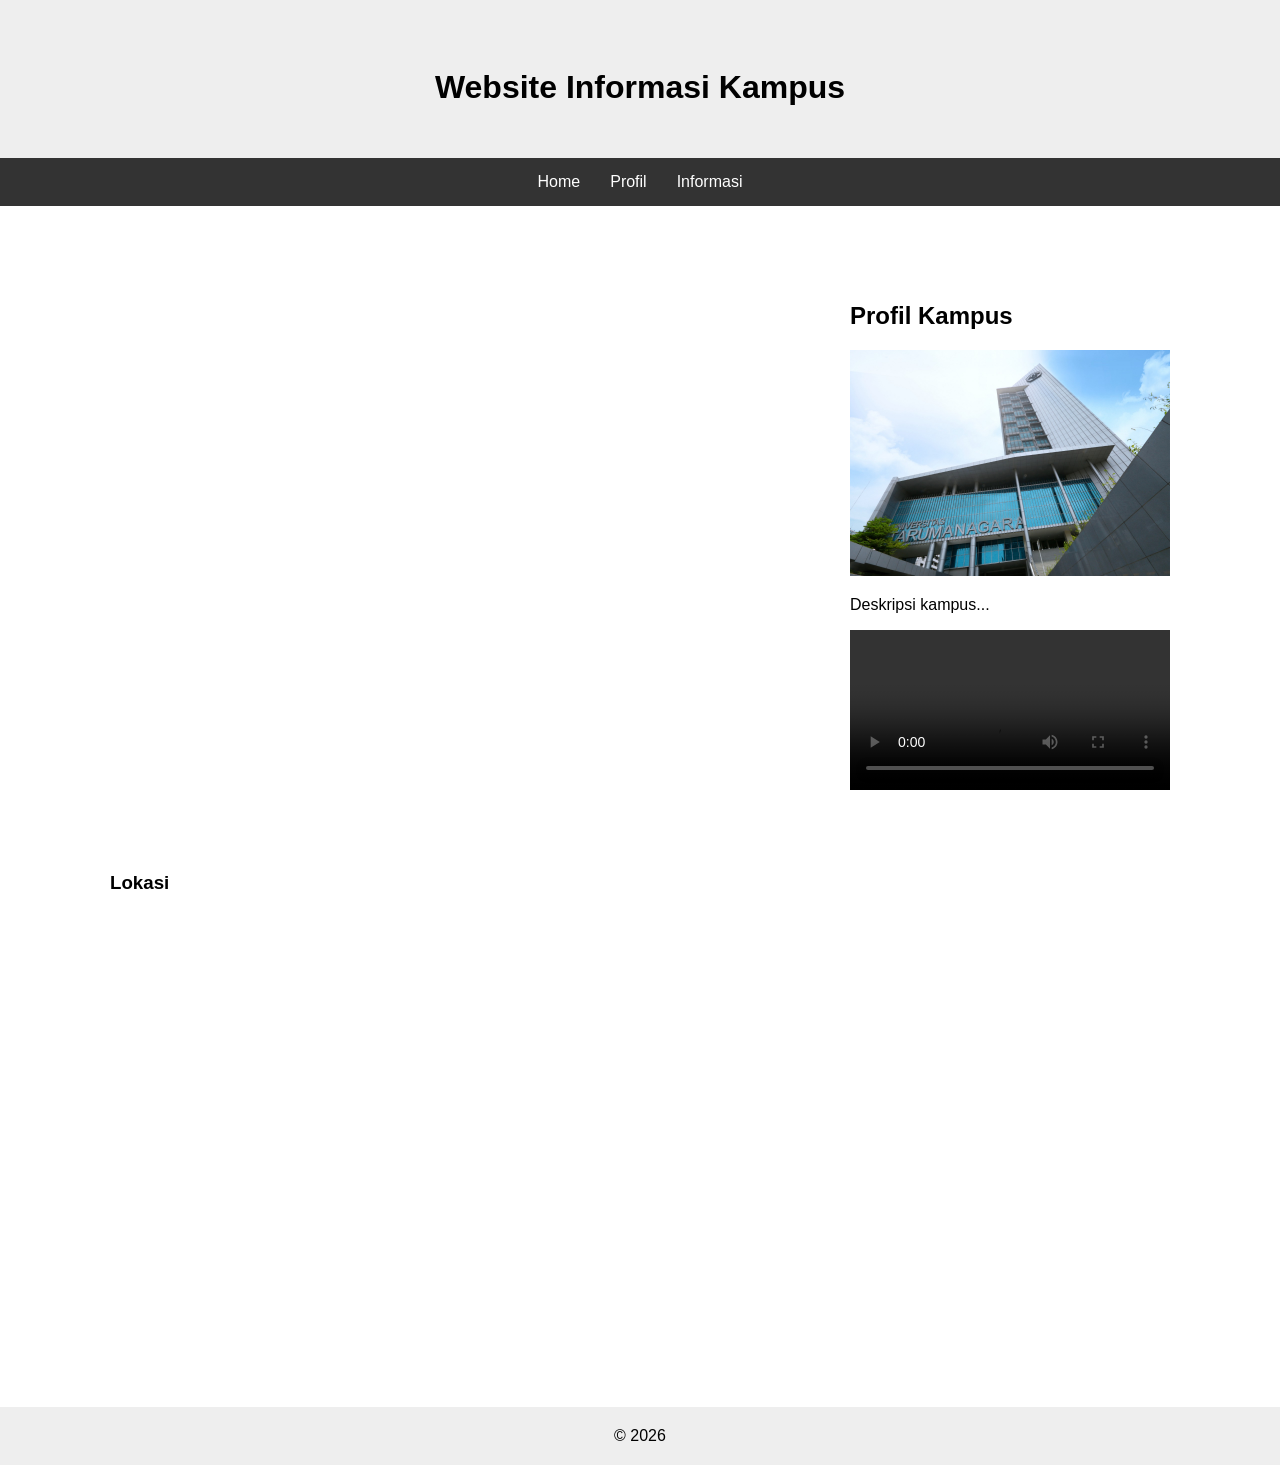
==== pertemuan-02-03/teori-02/index.html @ 74984378 "pt02-03" ====
<!DOCTYPE html>
<html lang="en">
<head>
    <meta charset="UTF-8">
    <meta name="viewport" content="width=device-width, initial-scale=1.0">
    <title>Document</title>
    <link rel="stylesheet" href="style.css">
</head>
<body>

    <header>​
        <h1>Website Informasi Kampus</h1>
    </header>
    
    <nav>
        <a href="#">Home</a>​
        <a href="#">Profil</a>​
        <a href="#">Informasi</a>​
    </nav>​
    ​
    <main class="container">​
        <article>​
            <h2>Profil Kampus</h2>​
            <img src="kampus.jpeg" alt="Gedung Kampus">​
            <p>Deskripsi kampus...</p>​
            <video controls width="100%">​
                <source src="video.mp4" type="video/mp4">​
            </video>​
        </article>
        <aside>            
            <h3>Lokasi</h3>
            <iframe src="https://www.google.com/maps/embed?pb=!1m18!1m12!1m3!1d1983.351196431182!2d106.78824598875438!3d-6.170589231783265!2m3!1f0!2f0!3f0!3m2!1i1024!2i768!4f13.1!3m3!1m2!1s0x2e69f65c8572640d%3A0xc0a066d78372614e!2sUniversitas%20Tarumanagara!5e0!3m2!1sid!2sid!4v1788236955295!5m2!1sid!2sid" width="300" height="450" style="border:0;" allowfullscreen="" loading="lazy" referrerpolicy="strict-origin-when-cross-origin"></iframe>        
        </aside>
    </main>
    
    <footer>© 2026</footer>

</body>
</html>
---- pertemuan-02-03/teori-02/style.css ----
body {
    margin: 0;
    font-family: Arial, sans-serif;
}

header {
    padding: 30px;
    text-align: center;
    background: #eeeeee;
}

nav {
    padding: 15px;
    text-align: center;
    background: #333333;
}

nav a {
    color: #ffffff;
    text-decoration: none;
    margin: 0 15px;
}

nav a:hover {
    text-decoration: underline;
}

article {
    padding: 30px;
    max-width: 900px;
    margin: auto;
}

footer {
    padding: 20px;
    text-align: center;
    background: #eeeeee;
}

.container {
    display: grid;
    grid-template-columns: 2fr 1fr;
    gap: 20px;
    max-width: 1100px;
    margin: auto;
    padding: 20px;
}

img, video {
    max-width: 100%;
}

article, aside {
    padding: 20px;
}
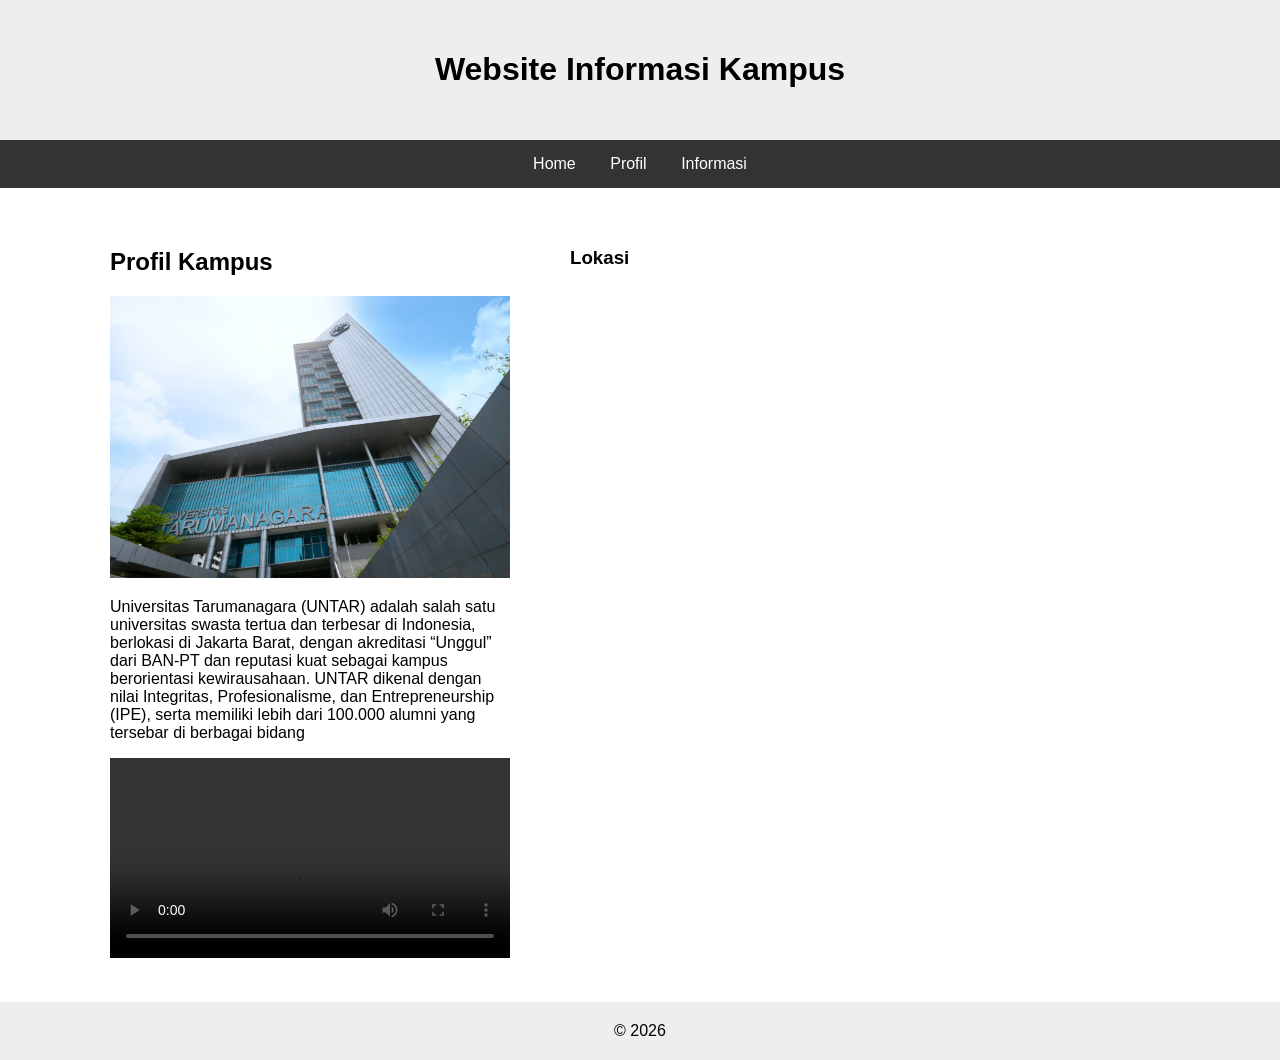
==== commit f21e76b9: "Update tugas pt2" ====
--- a/pertemuan-02-03/teori-02/index.html
+++ b/pertemuan-02-03/teori-02/index.html
@@ -1,40 +1,40 @@
 <!DOCTYPE html>
-<html lang="en">
+<html lang="id">
 <head>
     <meta charset="UTF-8">
     <meta name="viewport" content="width=device-width, initial-scale=1.0">
-    <title>Document</title>
+    <title>Website Informasi Kampus</title>
     <link rel="stylesheet" href="style.css">
-</head>
-<body>
+    </head>
+    <body>
 
-    <header>​
+    <header>
         <h1>Website Informasi Kampus</h1>
     </header>
-    
+
     <nav>
-        <a href="#">Home</a>​
-        <a href="#">Profil</a>​
-        <a href="#">Informasi</a>​
-    </nav>​
-    ​
-    <main class="container">​
-        <article>​
-            <h2>Profil Kampus</h2>​
-            <img src="kampus.jpeg" alt="Gedung Kampus">​
-            <p>Deskripsi kampus...</p>​
-            <video controls width="100%">​
-                <source src="video.mp4" type="video/mp4">​
-            </video>​
+        <a href="#">Home</a>
+        <a href="#">Profil</a>
+        <a href="#">Informasi</a>
+    </nav>
+
+    <main class="container">
+        <article>
+        <h2>Profil Kampus</h2>
+        <img src="images/kampus.jpeg" alt="Gedung Kampus">
+        <p>Universitas Tarumanagara (UNTAR) adalah salah satu universitas swasta tertua dan terbesar di Indonesia, berlokasi di Jakarta Barat, dengan akreditasi “Unggul” dari BAN-PT dan reputasi kuat sebagai kampus berorientasi kewirausahaan. UNTAR dikenal dengan nilai Integritas, Profesionalisme, dan Entrepreneurship (IPE), serta memiliki lebih dari 100.000 alumni yang tersebar di berbagai bidang</p>
+        <video controls width="100%">
+            <source src="video/video.mp4" type="video/mp4">
+        </video>
         </article>
-        <aside>            
-            <h3>Lokasi</h3>
-            <iframe src="https://www.google.com/maps/embed?pb=!1m18!1m12!1m3!1d1983.351196431182!2d106.78824598875438!3d-6.170589231783265!2m3!1f0!2f0!3f0!3m2!1i1024!2i768!4f13.1!3m3!1m2!1s0x2e69f65c8572640d%3A0xc0a066d78372614e!2sUniversitas%20Tarumanagara!5e0!3m2!1sid!2sid!4v1788236955295!5m2!1sid!2sid" width="300" height="450" style="border:0;" allowfullscreen="" loading="lazy" referrerpolicy="strict-origin-when-cross-origin"></iframe>        
+
+        <aside>
+        <h3>Lokasi</h3>
+        <iframe src="https://www.google.com/maps/embed?pb=!1m18!1m12!1m3!1d3966.712945069349!2d106.78473809678955!3d-6.169179300000002!2m3!1f0!2f0!3f0!3m2!1i1024!2i768!4f13.1!3m3!1m2!1s0x2e69f65c8572640d%3A0xc0a066d78372614e!2sUniversitas%20Tarumanagara!5e0!3m2!1sid!2sid!4v1788791394222!5m2!1sid!2sid" width="600" height="450" style="border:0;" allowfullscreen="" loading="lazy" referrerpolicy="strict-origin-when-cross-origin" width="100%" height="300"></iframe>
         </aside>
     </main>
-    
-    <footer>© 2026</footer>
+
+    <footer>&copy; 2026</footer>
 
 </body>
-</html>
-
+</html>
--- a/pertemuan-02-03/teori-02/style.css
+++ b/pertemuan-02-03/teori-02/style.css
@@ -1,12 +1,14 @@
-body {
-    margin: 0;
-    font-family: Arial, sans-serif;
-}
-
+/* ----- header -----
+    padding: 30px, text-align: center, background: #eeeeee */
 header {
     padding: 30px;
     text-align: center;
     background: #eeeeee;
+}
+
+body {
+    margin: 0;
+    font-family: Arial, sans-serif;
 }
 
 nav {
@@ -39,11 +41,18 @@
 
 .container {
     display: grid;
-    grid-template-columns: 2fr 1fr;
+    grid-template-columns: 2fr 1fr; /* 2 kolom: article lebih lebar (2fr), aside lebih sempit (1fr) */
     gap: 20px;
     max-width: 1100px;
     margin: auto;
     padding: 20px;
+}
+
+/* Responsif: di layar kecil (HP), 2 kolom berubah jadi 1 kolom bertumpuk */
+@media (max-width: 768px) {
+    .container {
+        grid-template-columns: 1fr;
+    }
 }
 
 img, video {
@@ -52,4 +61,4 @@
 
 article, aside {
     padding: 20px;
-}
+}
